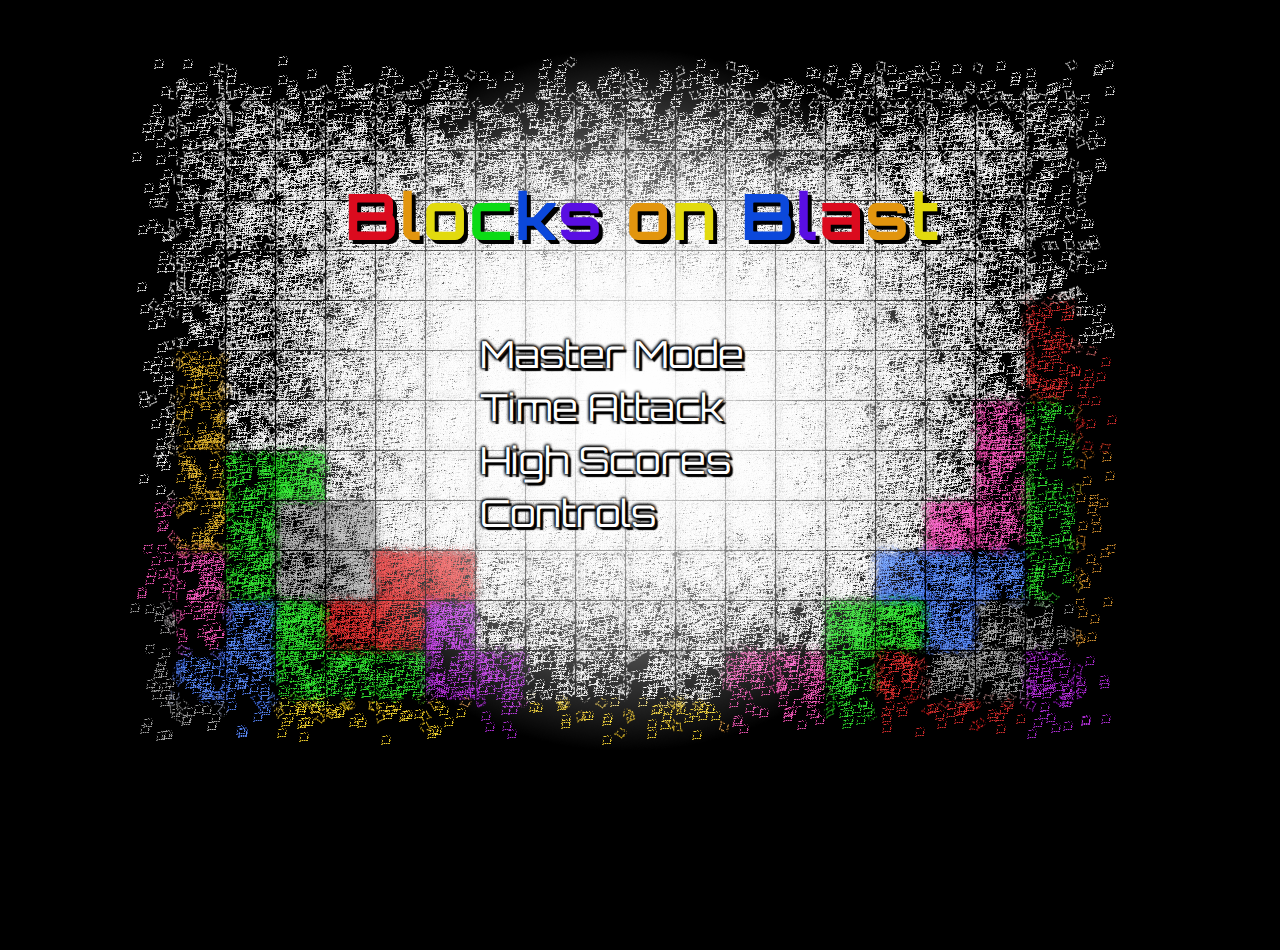
==== demos/74/index.html @ c7db87e0 "ui stuff; add SRS" ====
<!doctype html>
<html>
<head>
<title>Blocks on Blast - Fast Paced Tetris clone</title>
<link href='http://fonts.googleapis.com/css?family=Orbitron:500&v2' rel='stylesheet' type='text/css'>
<link rel=stylesheet href=style.css>
<script  type="text/javascript" src="alea-0.9/mash.js"></script>
<script  type="text/javascript" src="alea-0.9/alea.js"></script>
<script  type="text/javascript" src="fade.js"></script>
<script  type="text/javascript" src="bodies.js"></script>
<script  type="text/javascript" src="util.js"></script>
<script  type="text/javascript" src="particle.js"></script>
<script  type="text/javascript" src="effects.js"></script>
<script  type="text/javascript" src="background.js"></script>
<script  type="text/javascript" src="input_source.js"></script>
<script  type="text/javascript" src="queue_source.js"></script>
<script  type="text/javascript" src="state_sink.js"></script>
<script  type="text/javascript" src="game_status.js"></script>
<script  type="text/javascript" src="levels.js"></script>
<script  type="text/javascript" src="score.js"></script>
<script  type="text/javascript" src="high_scores.js"></script>
<script  type="text/javascript" src="modes.js"></script>
<script  type="text/javascript" src="ui.js"></script>
<script  type="text/javascript" src="config.js"></script>
<script  type="text/javascript" src="ai.js"></script>
<script  type="text/javascript" src="countdown.js"></script>
<script  type="text/javascript" src="piece.js"></script>
<script  type="text/javascript" src="srs.js"></script>
<script  type="text/javascript" src="demo.js"></script>
</head>
<body>
<canvas id=field></canvas>
<div id=main_menu class=menu>
	<h1>Blocks on Blast</h1>
	<ul>
		<li id=master>Master Mode</li>
		<li id=time_attack>Time Attack</li>
		<li id=high_scores>High Scores</li>
		<li id=controls>Controls</li>
	</ul>
</div>

<div id=controls_menu class="menu submenu">
	<h1>Edit Controls</h1>
	<ul>
	</ul>
	<a class="back_to_main">Back to Main Menu</a>
</div>

<div id=high_scores_menu class="menu submenu">
	<h1>High Scores</h1>
	<table>
		<thead>
			<tr>
				<th>Date</th>
				<th>Score</th>
			</tr>
		</thead>
		<tbody>
		</tbody>
		<tfoot>
			<tr>
				<td id=scores_pagination colspan=3></td>
			</tr>
		</tfoot>
	</table>
	<a class="back_to_main">Back to Main Menu</a>
</div>
<div id=multiplayer>
	<div id=searching>
		<p>Searching</p>
	</div>

	<a class="back_to_main">Back to Main Menu</a>
</div>
<div id=pause>
	<div class=container>
		<h1>Pause</h1>
		<ul>
			<li id=resume>Resume</li>
			<li id=restart>Restart</li>
			<li id=quit>Quit</li>
		</ul>
	</div>
</div>
</body>
</html>
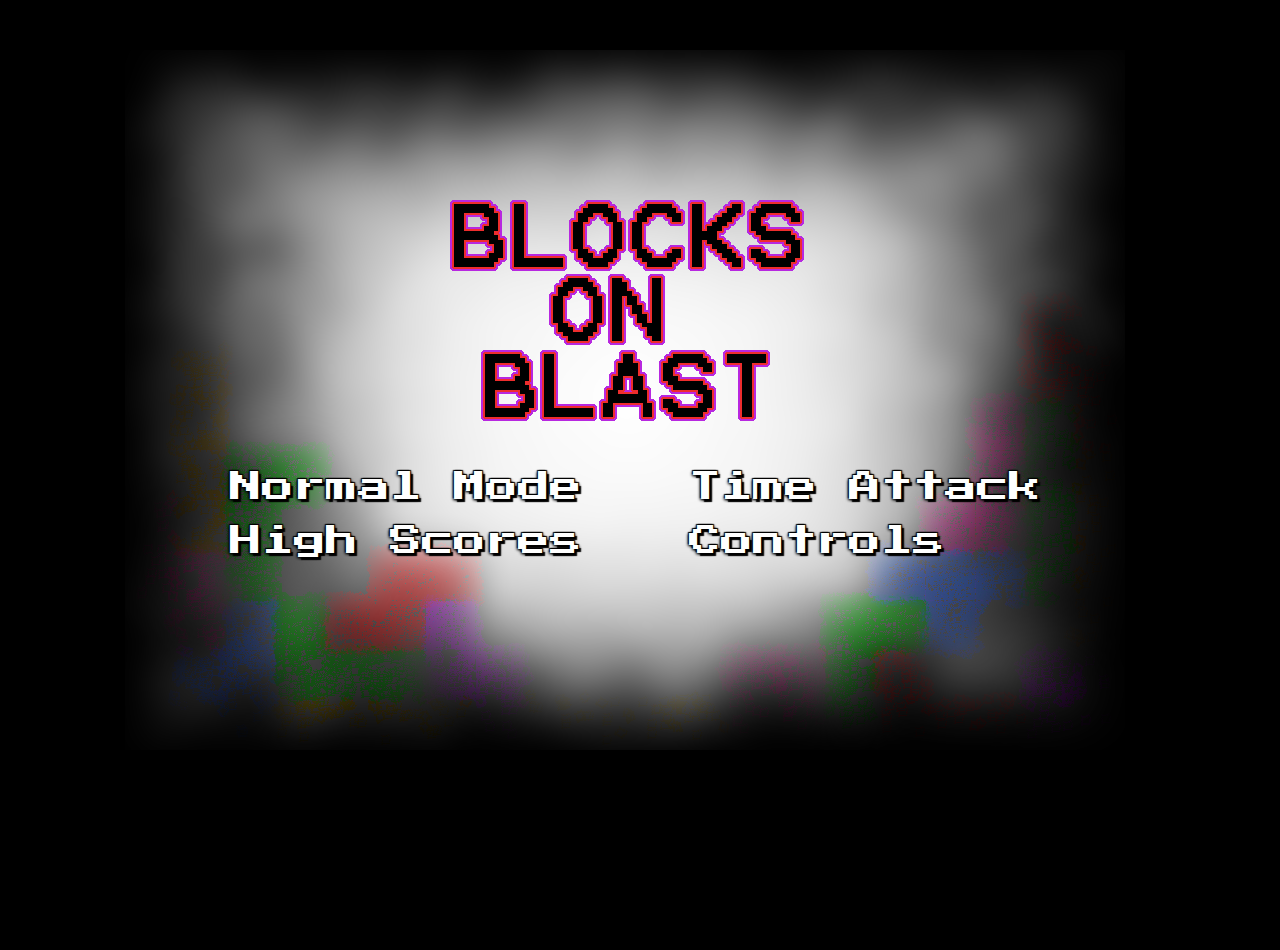
==== commit f2851502: "who knows what has changed" ====
--- a/demos/74/index.html
+++ b/demos/74/index.html
@@ -2,7 +2,7 @@
 <html>
 <head>
 <title>Blocks on Blast - Fast Paced Tetris clone</title>
-<link href='http://fonts.googleapis.com/css?family=Orbitron:500&v2' rel='stylesheet' type='text/css'>
+<link href='http://fonts.googleapis.com/css?family=Press+Start+2P' rel='stylesheet' type='text/css'>
 <link rel=stylesheet href=style.css>
 <script  type="text/javascript" src="alea-0.9/mash.js"></script>
 <script  type="text/javascript" src="alea-0.9/alea.js"></script>
@@ -25,55 +25,19 @@
 <script  type="text/javascript" src="ai.js"></script>
 <script  type="text/javascript" src="countdown.js"></script>
 <script  type="text/javascript" src="piece.js"></script>
+<script  type="text/javascript" src="rotation_systems.js"></script>
+<script  type="text/javascript" src="tgm.js"></script>
 <script  type="text/javascript" src="srs.js"></script>
+<script  type="text/javascript" src="field.js"></script>
+<script  type="text/javascript" src="outline.js"></script>
 <script  type="text/javascript" src="demo.js"></script>
 </head>
 <body>
-<canvas id=field></canvas>
-<div id=main_menu class=menu>
-	<h1>Blocks on Blast</h1>
-	<ul>
-		<li id=master>Master Mode</li>
-		<li id=time_attack>Time Attack</li>
-		<li id=high_scores>High Scores</li>
-		<li id=controls>Controls</li>
-	</ul>
-</div>
-
-<div id=controls_menu class="menu submenu">
-	<h1>Edit Controls</h1>
-	<ul>
-	</ul>
-	<a class="back_to_main">Back to Main Menu</a>
-</div>
-
-<div id=high_scores_menu class="menu submenu">
-	<h1>High Scores</h1>
-	<table>
-		<thead>
-			<tr>
-				<th>Date</th>
-				<th>Score</th>
-			</tr>
-		</thead>
-		<tbody>
-		</tbody>
-		<tfoot>
-			<tr>
-				<td id=scores_pagination colspan=3></td>
-			</tr>
-		</tfoot>
-	</table>
-	<a class="back_to_main">Back to Main Menu</a>
-</div>
-<div id=multiplayer>
-	<div id=searching>
-		<p>Searching</p>
-	</div>
-
-	<a class="back_to_main">Back to Main Menu</a>
-</div>
-<div id=pause>
+<canvas id=field_background class="hidden"></canvas>
+<canvas id=field_piece class="hidden"></canvas>
+<canvas id=field_effects class="hidden"></canvas>
+<canvas id=field class="hidden"></canvas>
+<div id=pause class="hidden">
 	<div class=container>
 		<h1>Pause</h1>
 		<ul>
@@ -83,5 +47,69 @@
 		</ul>
 	</div>
 </div>
+<div id=main_menu class="menu show">
+	<h1>Blocks on Blast - Tetris clone</h1>
+	<img src=titlescreen/bob.png class="main_menu_header">
+	<ul class="main_menu_itemlist submenu_text">
+		<li id=normal class="main_menu_item">Normal Mode</li>
+		<li id=time_attack class="main_menu_item">Time Attack</li>
+		<li id=high_scores class="main_menu_item">High Scores</li>
+		<li id=controls class="main_menu_item">Controls</li>
+	</ul>
+</div>
+
+<div id=controls_menu class="menu submenu hidden">
+	<h1>Edit Controls</h1>
+	<img src="titlescreen/editcontrols.png">
+	<ul class="submenu_text">
+	</ul>
+	<a class="back_to_main">Back to Main Menu</a>
+</div>
+
+<div id=high_scores_menu class="menu submenu hidden">
+	<h1>High Scores</h1>
+	<img src="titlescreen/highscores.png">
+	<table class="submenu_text">
+		<thead>
+			<tr>
+				<th>Player</th>
+				<th>Date</th>
+				<th>Score</th>
+			</tr>
+		</thead>
+		<tbody>
+		</tbody>
+		<tfoot>
+			<tr>
+				<td id=scores_pagination colspan=4></td>
+			</tr>
+		</tfoot>
+	</table>
+	<a class="back_to_main">Back to Main Menu</a>
+</div>
+<div id=high_scores_daily_banner class="hidden">
+	<h2 class="banner_header">Today's Best</h2>
+	<div class="banner_line">
+		<div id=high_scores_daily_banner_score class="banner_label"> </div>
+		<div id=high_scores_daily_banner_player class="banner_value"> </div>
+	</div>
+</div>
+
+<div id="score_entry" class="hidden">
+	<form id="score_entry_form" method="post">
+		<h2 id="score_entry_header" class="banner_header">Your Score:<span id="score_entry_score"></span></h2>
+		<div class="banner_line">Enter Your Name</div>
+		<input type="text" id="score_entry_name">
+	</form>
+</div>
+
+<div id=multiplayer class="hidden">
+	<div id=searching>
+		<p>Searching</p>
+	</div>
+
+	<a class="back_to_main">Back to Main Menu</a>
+</div>
+<span class=font_preload>a</span>
 </body>
 </html>
